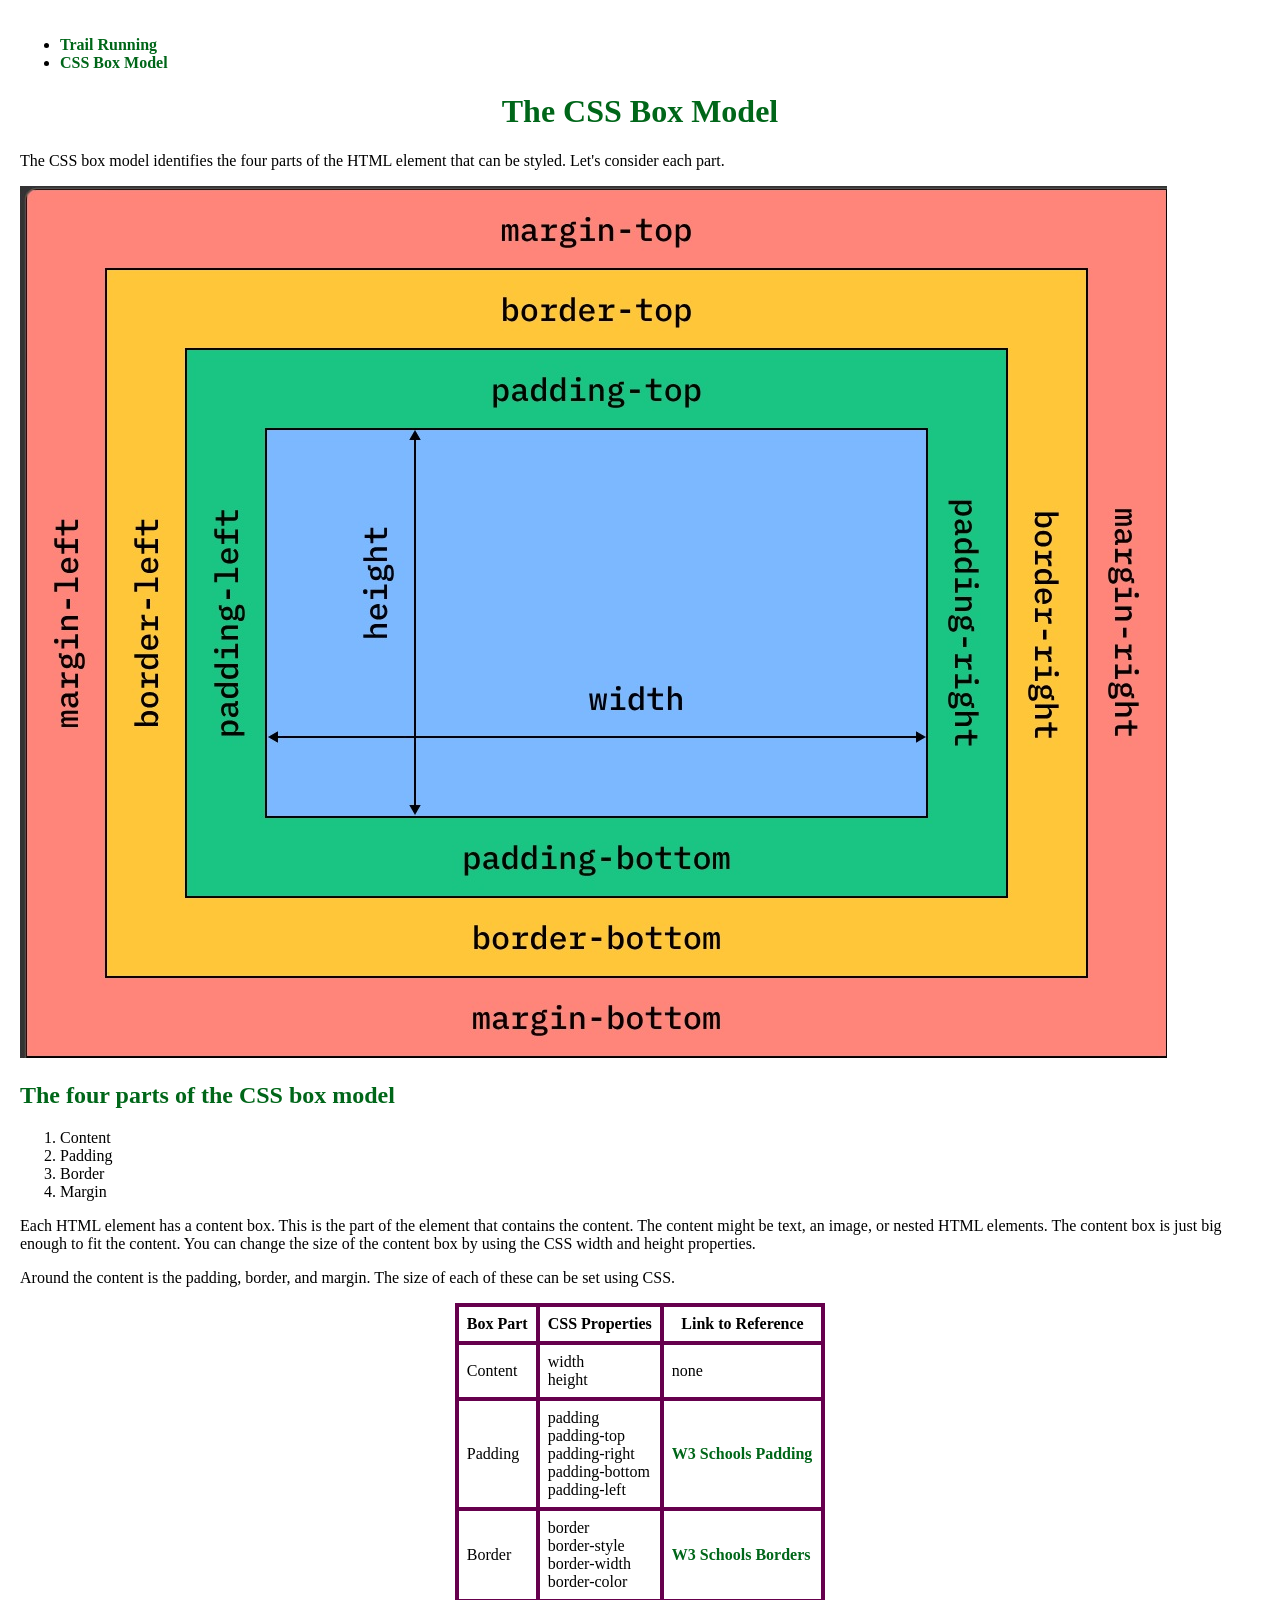
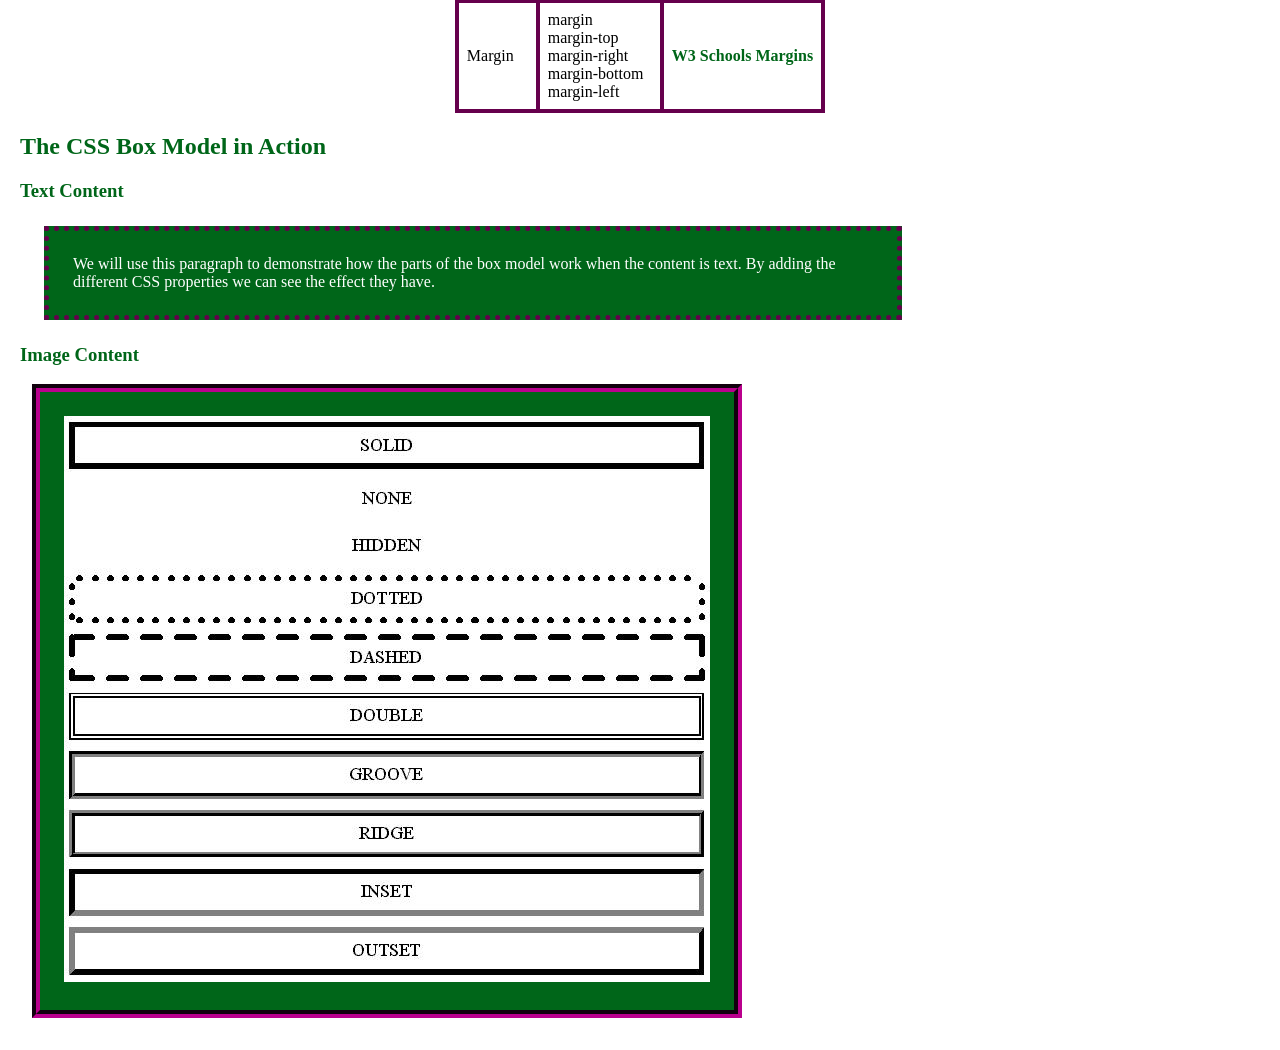
==== box_model.html @ 22ad1097 "First Upload" ====
<!doctype html>
<html lang="en-US">

<head>
<meta charset="UTF-8">

<title>CSS Box Model</title>

<meta name="description" content="A brief overview of the CSS box model">
<meta name="keywords" content="CSS, Box model">
<meta name="author" content= "Gideon Wheeler">
<meta name="viewport" content="width=device-width, initial-scale=1.0">

<link rel="stylesheet" href="resources/box_model_style.css">
</head>

<body>

<ul>
	<li><a href ="running.html">Trail Running</a></li>
	<li><a href ="box_model.html">CSS Box Model</a></li>
</ul>

<h1>The CSS Box Model</h1>

<p>The CSS box model identifies the four parts of the HTML element that 
can be styled. Let's consider each part.</p>

<img src="resources/box_mod.jpg" 
alt="A diagram of the CSS Box Model" width="1147" height="872">

<h2>The four parts of the CSS box model</h2>

<ol>
<li>Content</li>
<li>Padding</li>
<li>Border</li>
<li>Margin</li>
</ol>

<p>Each HTML element has a content box. This is the part of the element that 
contains the content. The content might be text, an image, or nested HTML 
elements. The content box is just big enough to fit the content. You can 
change the size of the content box by using the CSS width and height
properties.</p>

<p>Around the content is the padding, border, and margin. The size of each of 
these can be set using CSS.</p>

<table>
<tr>
<th>Box Part</th>
<th>CSS Properties</th>
<th>Link to Reference</th>
</tr>

<tr>
<td>Content</td>
<td>width<br>height</td>
<td>none</td>
</tr>
<tr>
<td>Padding</td>
<td>padding<br>padding-top<br>padding-right<br>padding-bottom<br>padding-left</td>
<td><a href="https://www.w3schools.com/css/css_padding.asp">W3 Schools Padding</a></td>
</tr>
<tr>
<td>Border</td>
<td>border<br>border-style<br>border-width<br>border-color</td>
<td><a href="https://www.w3schools.com/css/css_border.asp">W3 Schools Borders</a></td>
</tr>
<tr>
<td>Margin</td>
<td>margin<br>margin-top<br>margin-right<br>margin-bottom<br>margin-left</td>
<td><a href="https://www.w3schools.com/css/css_margin.asp">W3 Schools Margins</a></td>
</tr>
</table>


<h2>The CSS Box Model in Action</h2>

<h3>Text Content</h3>
<p class="demo">
We will use this paragraph to demonstrate how the parts of
the box model work when the content is text. By adding the 
different CSS properties we can see the effect they have.
</p>

<h3>Image Content</h3>

<div>
<a href="https://css-tricks.com/almanac/properties/b/border/">
	<img src="resources/border.jpg" 
	alt="A diagram of borders in CSS" width="646" height="566">
</a>
</div>

</body>
---- resources/box_model_style.css ----
/*
  white: #FFFFFF
  accent 1: #006619
  accent 2: #66004d
*/

h1, h2, h3 {
  color: #006619;
}

h1{
  text-align: center;
}

th, td {
  border: #66004d solid 4px;
  padding: 8px;
}

table {
  border-collapse: collapse;
  margin-left: auto;
  margin-right: auto;
}

a {
  color: #006619;
  font-weight: bold;
  text-decoration: none;
}

a:hover {
  color: #66004d;
}

p.demo {
  background-color: #006619;
  color: #FFFFFF;
  width: 800px;
  padding: 24px;
  border-style: dotted;
  border-color: #66004d;
  border-width: 5px;
  margin: 24px;
}

div{
  background-color: #006619;
  width: 646px;
  padding: 24px;
  border-style: groove;
  border-width: 8px;
  border-color: #66004d;
  margin: 12px;
}

body{
  padding: 12px;
}
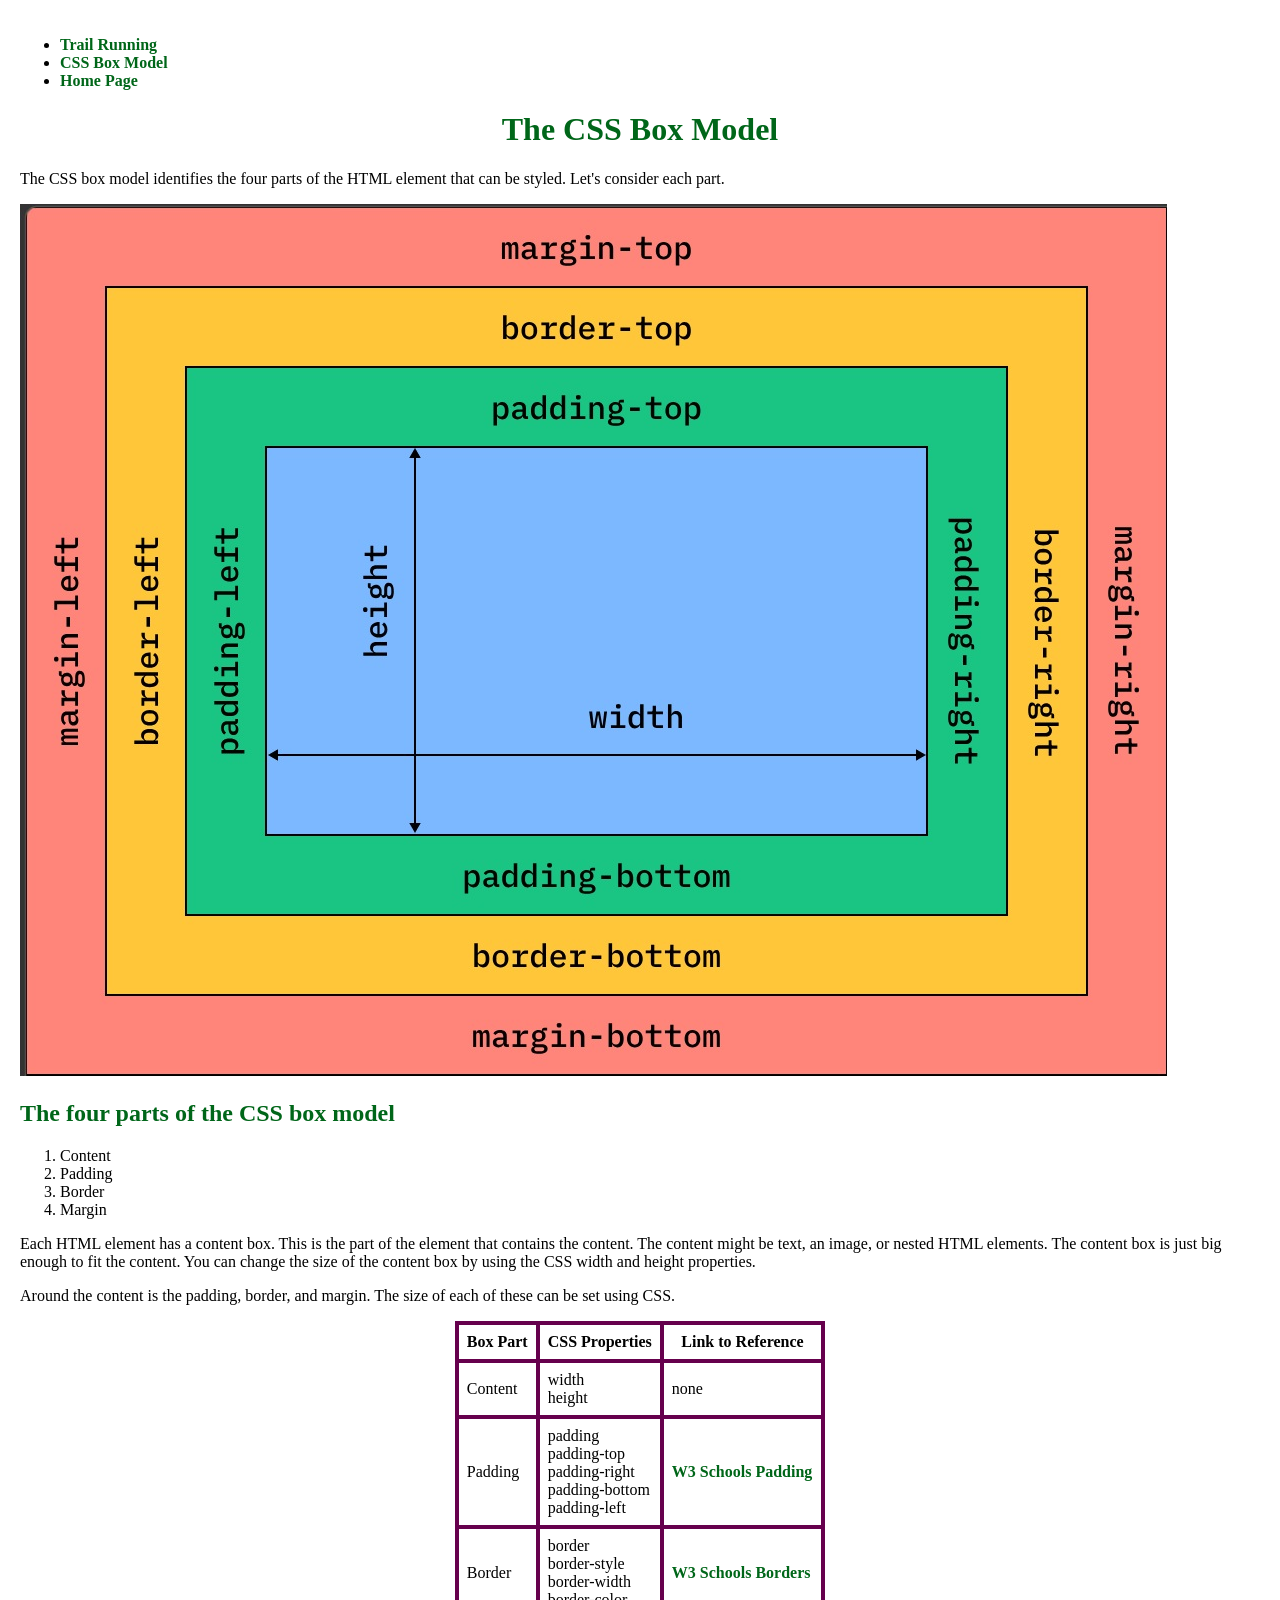
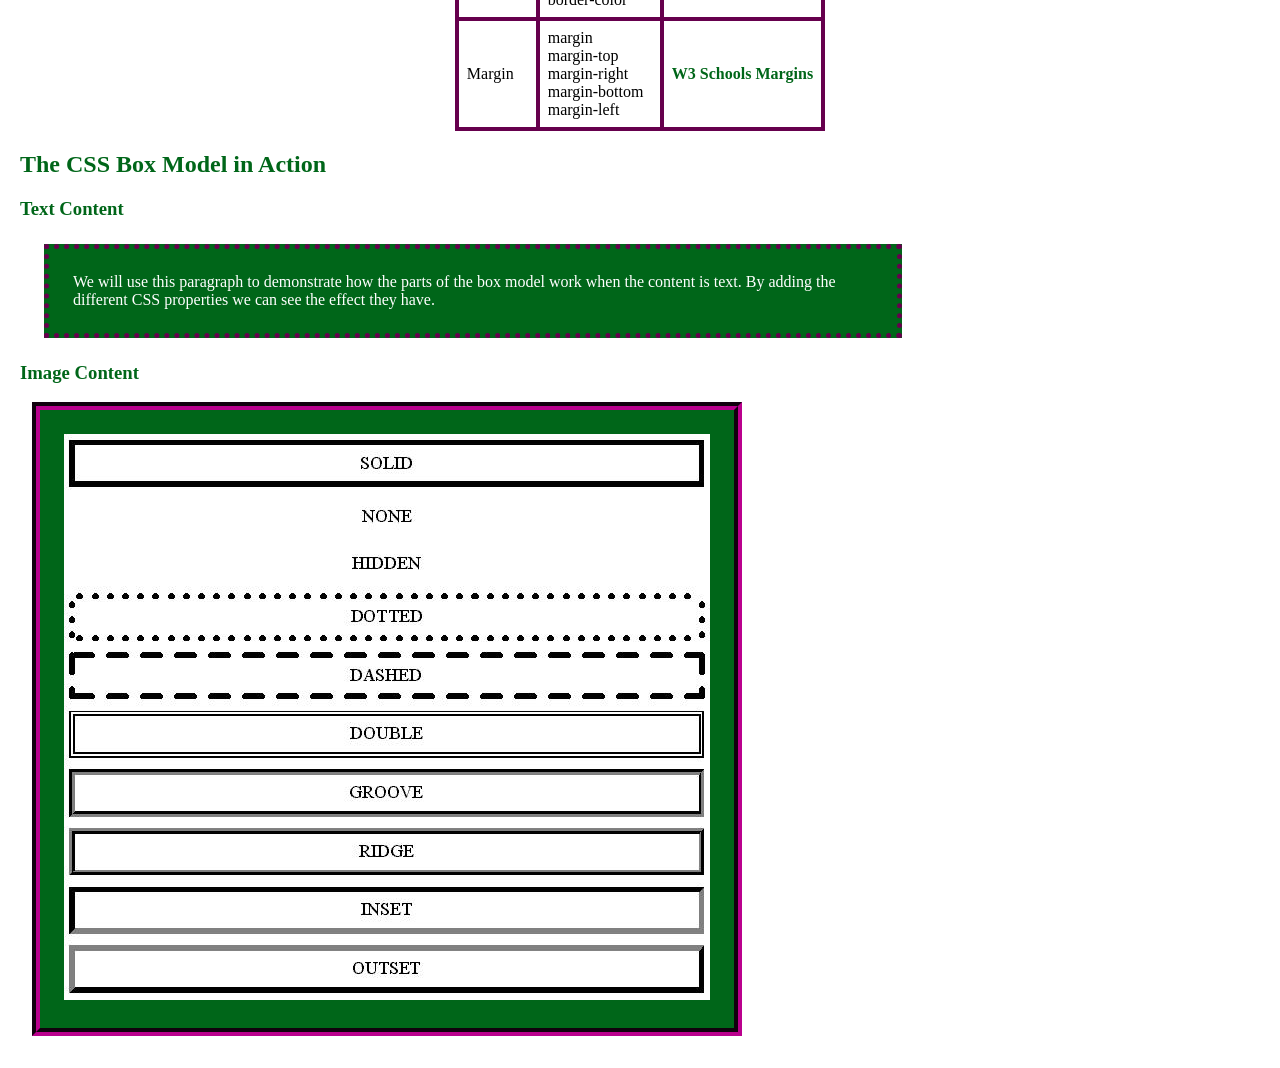
==== commit dca53983: "Add files via upload" ====
--- a/box_model.html
+++ b/box_model.html
@@ -20,6 +20,7 @@
 <ul>
 	<li><a href ="running.html">Trail Running</a></li>
 	<li><a href ="box_model.html">CSS Box Model</a></li>
+	<li><a href ="index.html">Home Page</a></li>
 </ul>
 
 <h1>The CSS Box Model</h1>
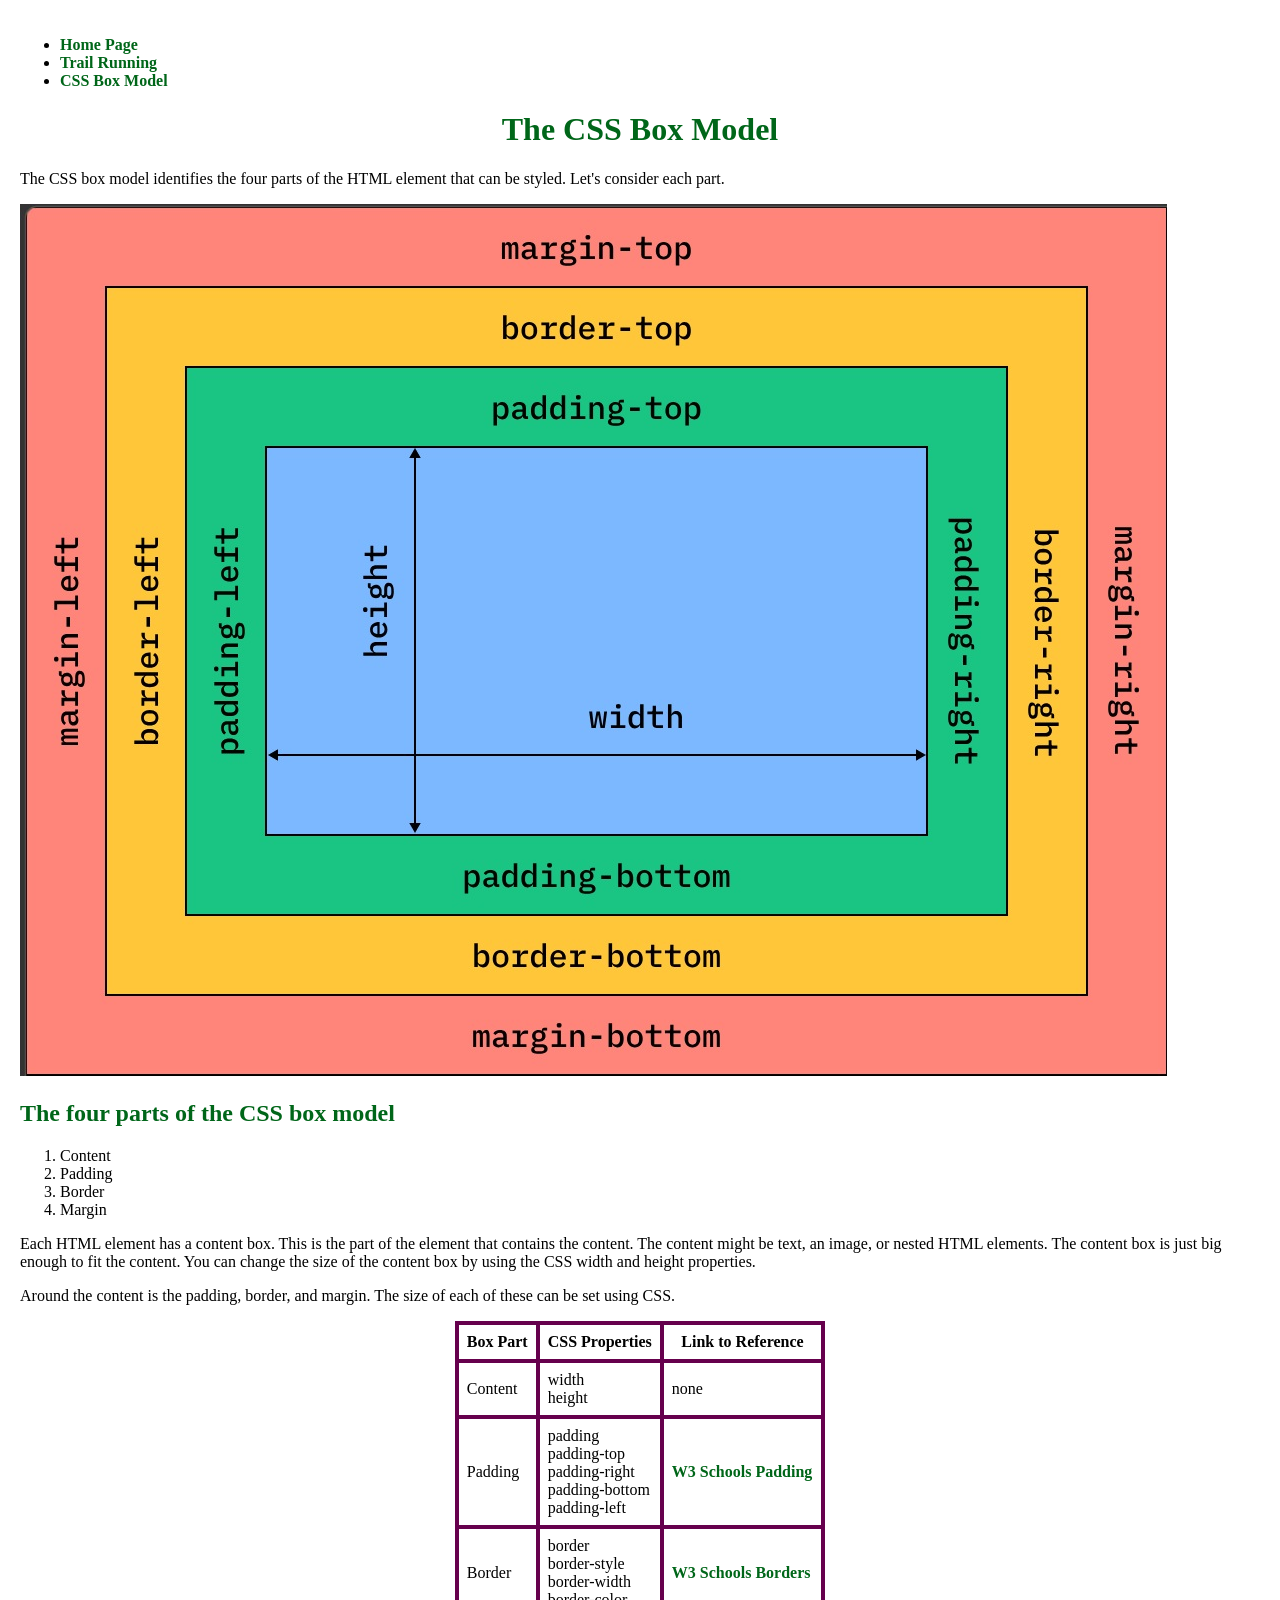
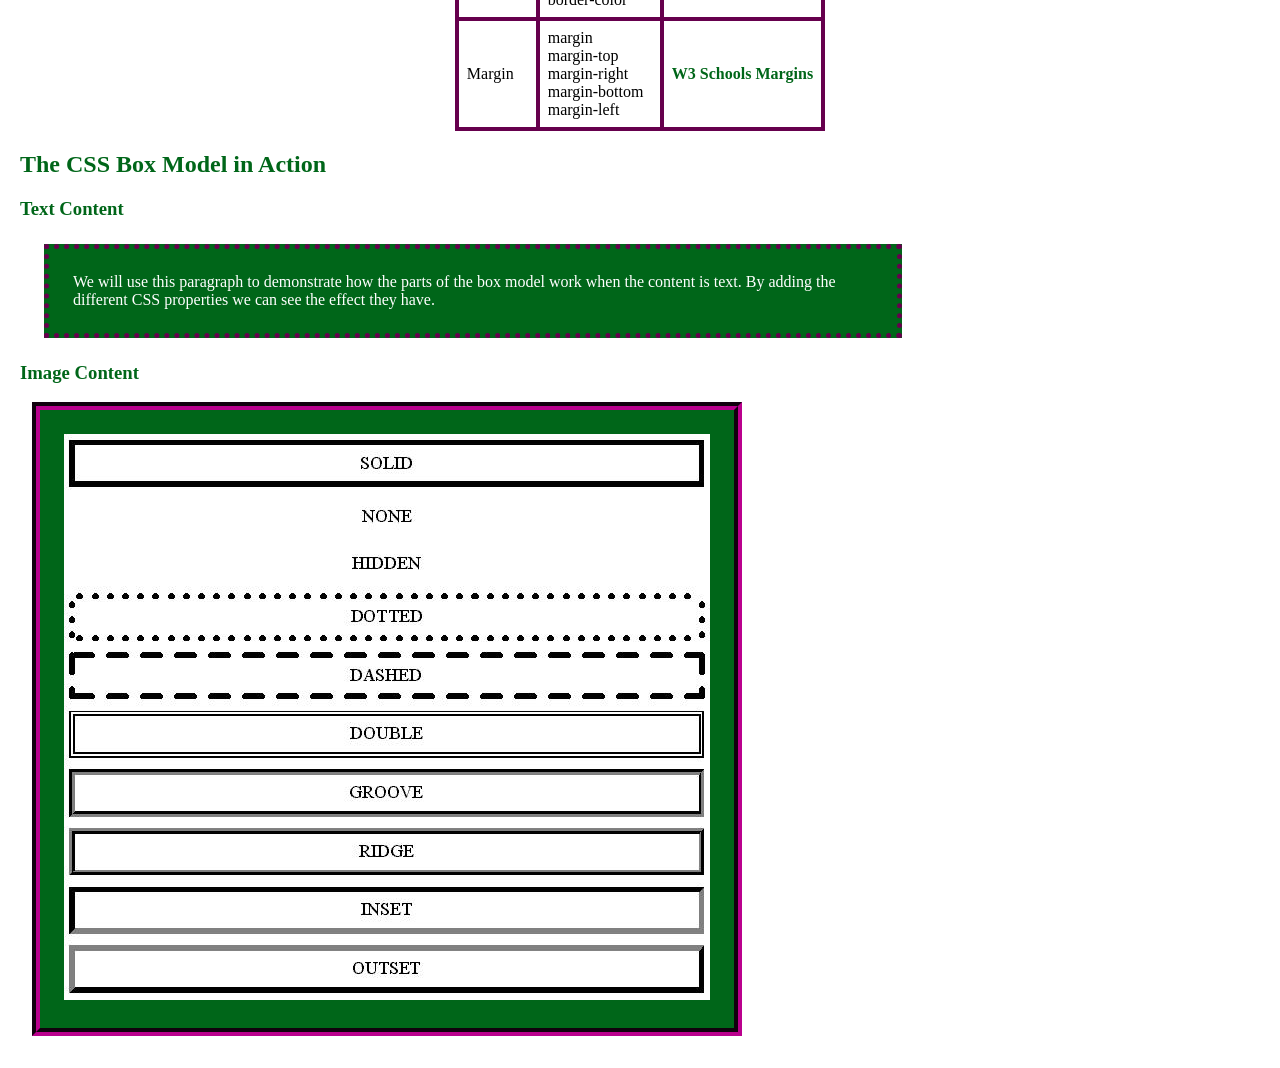
==== commit e5b1cf48: "Add files via upload" ====
--- a/box_model.html
+++ b/box_model.html
@@ -18,9 +18,9 @@
 <body>
 
 <ul>
+	<li><a href ="index.html">Home Page</a></li>
 	<li><a href ="running.html">Trail Running</a></li>
 	<li><a href ="box_model.html">CSS Box Model</a></li>
-	<li><a href ="index.html">Home Page</a></li>
 </ul>
 
 <h1>The CSS Box Model</h1>
